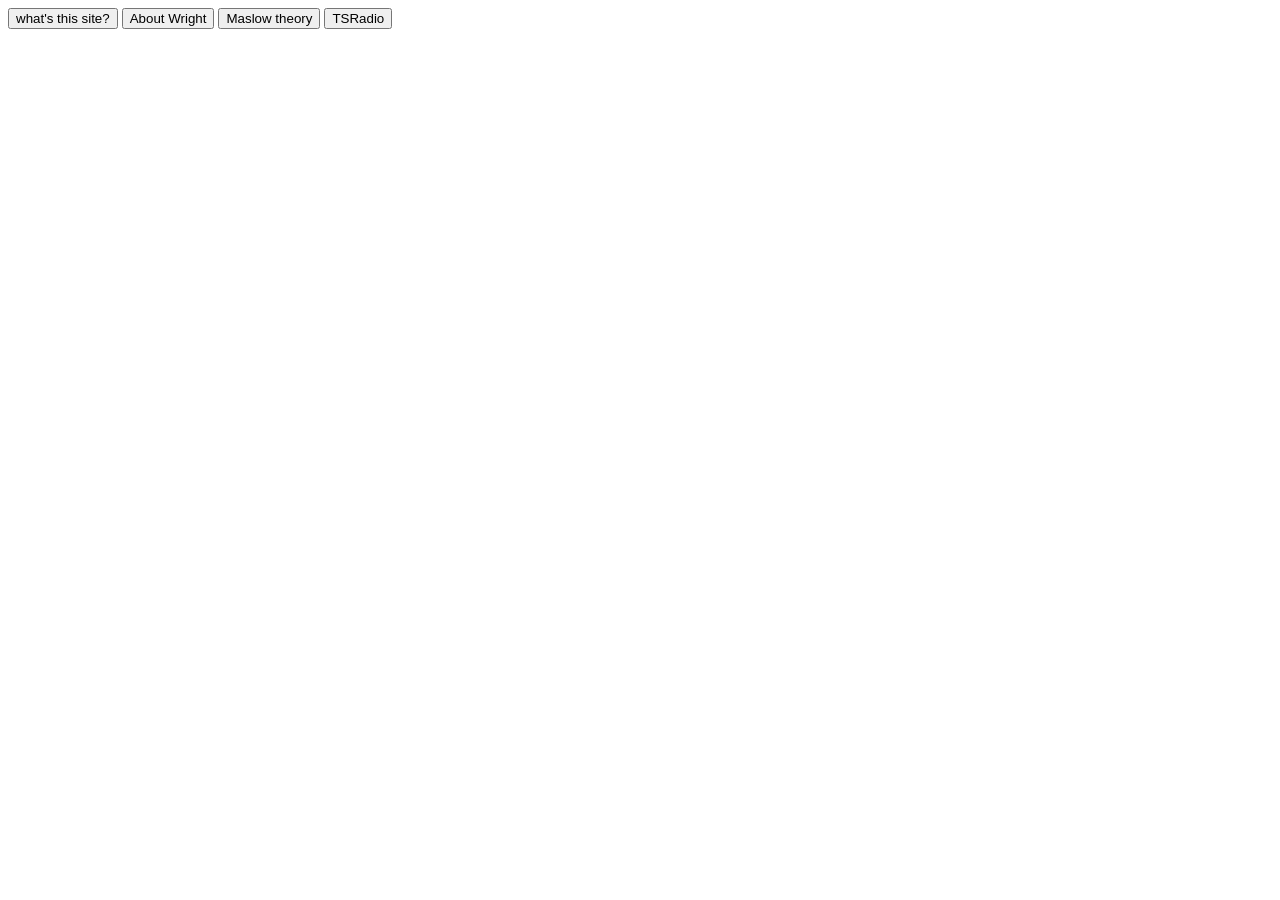
==== header-footer.html @ 9fef825e "up" ====
<!DOCTYPE html>
<html lang="en">
<head>
    <meta charset="UTF-8">
    <meta name="viewport" content="width=device-width, initial-scale=1.0">
    <title>Document</title>
</head>
<body>
    <header>
        <nav id="head" class="head">
            <button class="btn btn1">what's this site?</button>
            <button class="btn btn2">About Wright</button>
            <button class="btn btn3">Maslow theory</button>
            <button class="btn btn4">TSRadio</button>
        </nav>
    </header>
    
    <script src="script.js"></script>
    <script src="alertScript.js"></script>
</body>
</html>
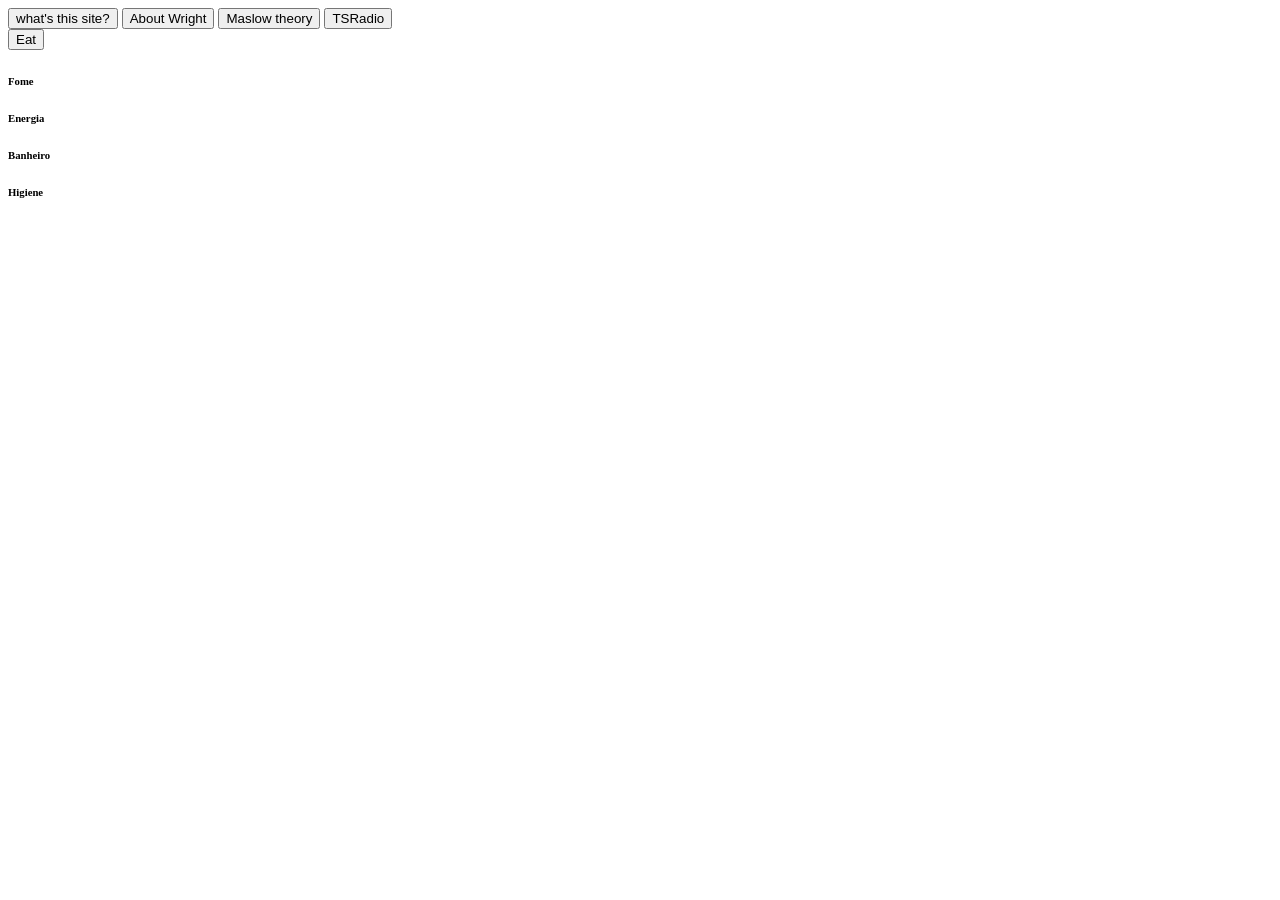
==== commit 63c03bd0: "Up" ====
--- a/header-footer.html
+++ b/header-footer.html
@@ -3,6 +3,7 @@
 <head>
     <meta charset="UTF-8">
     <meta name="viewport" content="width=device-width, initial-scale=1.0">
+    <link rel="stylesheet" href="moodStyle.css">
     <title>Document</title>
 </head>
 <body>
@@ -14,8 +15,42 @@
             <button class="btn btn4">TSRadio</button>
         </nav>
     </header>
+
+    <footer>
+        
+        <div id="moodBtn" class="moodBtn">
+            <button class="btn btnHunger">Eat</button>
+        </div>
+        <div id="moodContainer" class="moodContainer">
+            <div id="moodHunger" class="mood moodHunger">
+                <h6>Fome</h6>
+                <div class="progress-bar">
+                    <div class="progress" id="progress"></div>
+                </div>
+            </div>
+            <div id="moodEnergy" class="mood moodEnergy">
+                <h6>Energia</h6>
+                <div class="progress-bar">
+                    <div class="progress" id="progress"></div>
+                </div>
+            </div>
+            <div id="moodBladder" class="mood moodBladder">
+                <h6>Banheiro</h6>
+                <div class="progress-bar">
+                    <div class="progress" id="progress"></div>
+                </div>
+            </div>
+            <div id="moodHygiene" class="mood moodHygiene">
+                <h6>Higiene</h6>
+                <div class="progress-bar">
+                    <div class="progress" id="progress"></div>
+                </div>
+            </div>
+        </div>
+    </footer>
     
     <script src="script.js"></script>
     <script src="alertScript.js"></script>
+    <script src="moodScript.js"></script>
 </body>
 </html>
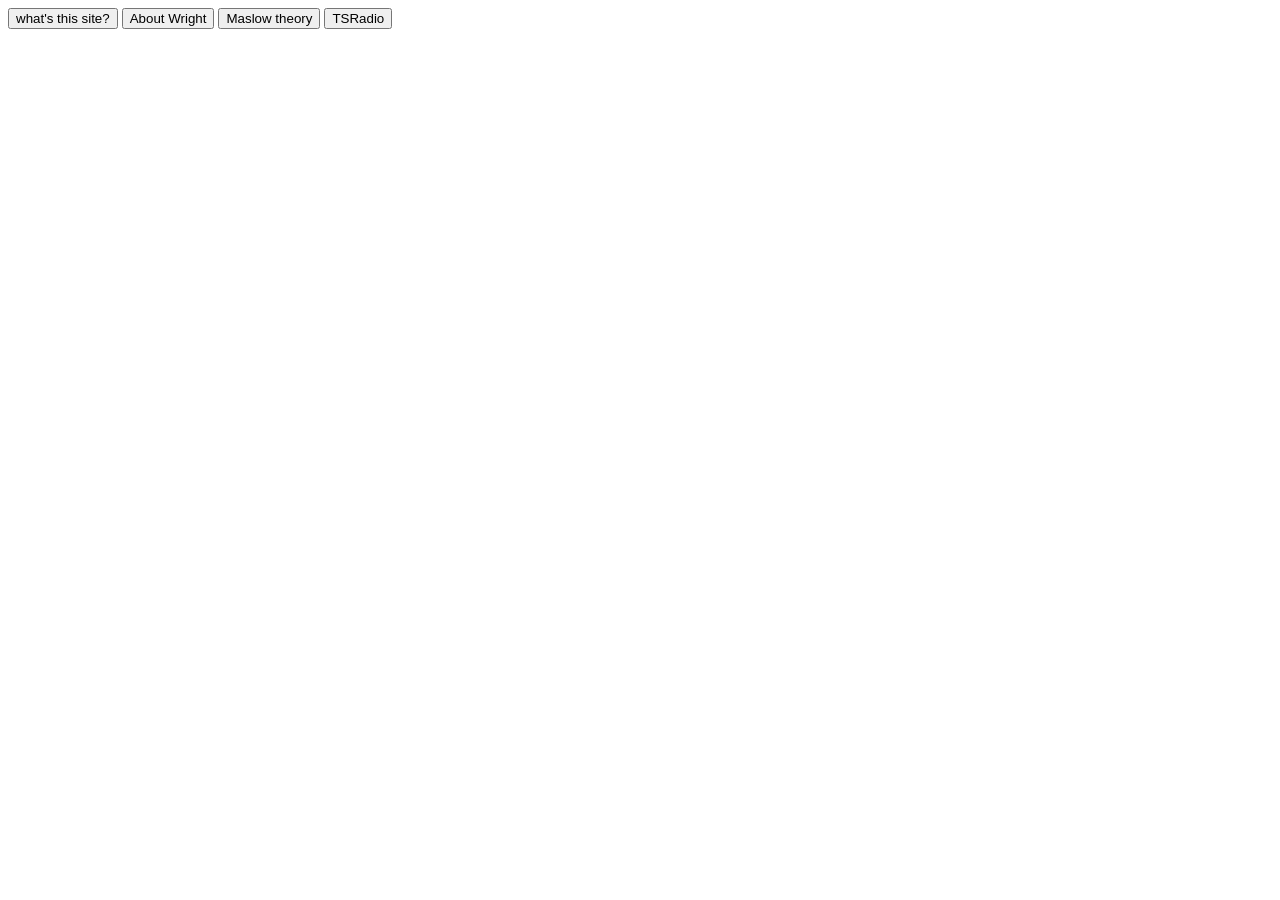
==== commit 46805c99: "update" ====
--- a/header-footer.html
+++ b/header-footer.html
@@ -17,40 +17,11 @@
     </header>
 
     <footer>
-        
-        <div id="moodBtn" class="moodBtn">
-            <button class="btn btnHunger">Eat</button>
-        </div>
-        <div id="moodContainer" class="moodContainer">
-            <div id="moodHunger" class="mood moodHunger">
-                <h6>Fome</h6>
-                <div class="progress-bar">
-                    <div class="progress" id="progress"></div>
-                </div>
-            </div>
-            <div id="moodEnergy" class="mood moodEnergy">
-                <h6>Energia</h6>
-                <div class="progress-bar">
-                    <div class="progress" id="progress"></div>
-                </div>
-            </div>
-            <div id="moodBladder" class="mood moodBladder">
-                <h6>Banheiro</h6>
-                <div class="progress-bar">
-                    <div class="progress" id="progress"></div>
-                </div>
-            </div>
-            <div id="moodHygiene" class="mood moodHygiene">
-                <h6>Higiene</h6>
-                <div class="progress-bar">
-                    <div class="progress" id="progress"></div>
-                </div>
-            </div>
-        </div>
+    
+        <div id="moodContainer" class="moodContainer"></div>
+    
     </footer>
     
-    <script src="script.js"></script>
-    <script src="alertScript.js"></script>
-    <script src="moodScript.js"></script>
+
 </body>
 </html>
--- a/moodStyle.css
+++ b/moodStyle.css
@@ -0,0 +1,53 @@
+.moodContainer {
+    display: flex;
+    justify-content: center;
+    padding: 1px 0;
+}
+
+.mood-grid {
+    display: grid;
+    grid-template-columns: repeat(3, auto);
+    grid-template-rows: repeat(2, auto);
+    gap: 1px 2px; /* 10px vertical entre linhas, 60px horizontal entre colunas */
+}
+
+.mood-row {
+    display: flex;
+    align-items: center;
+    gap: 10px;
+    background: rgba(255, 255, 255, 0.1);
+
+}
+
+.mood-icon {
+    width: 30px;    
+    height: auto;
+    cursor: pointer;
+}
+
+.bar-container {
+    width: 150px;
+    height: 15px;
+    border-radius: 1px;
+    overflow: hidden;
+    position: relative;
+}
+
+/* Cores de fundo conforme o nível de necessidade */
+.bar-container.high {
+    background-color: #51615F;
+}
+
+.bar-container.medium {
+    background-color: #703536;
+}
+
+.bar-container.low {
+    background-color: #D30206;
+}
+
+.progress-bar {
+    height: 100%;
+    background-color: #07FF0D;
+    transition: width 0.2s ease;
+}
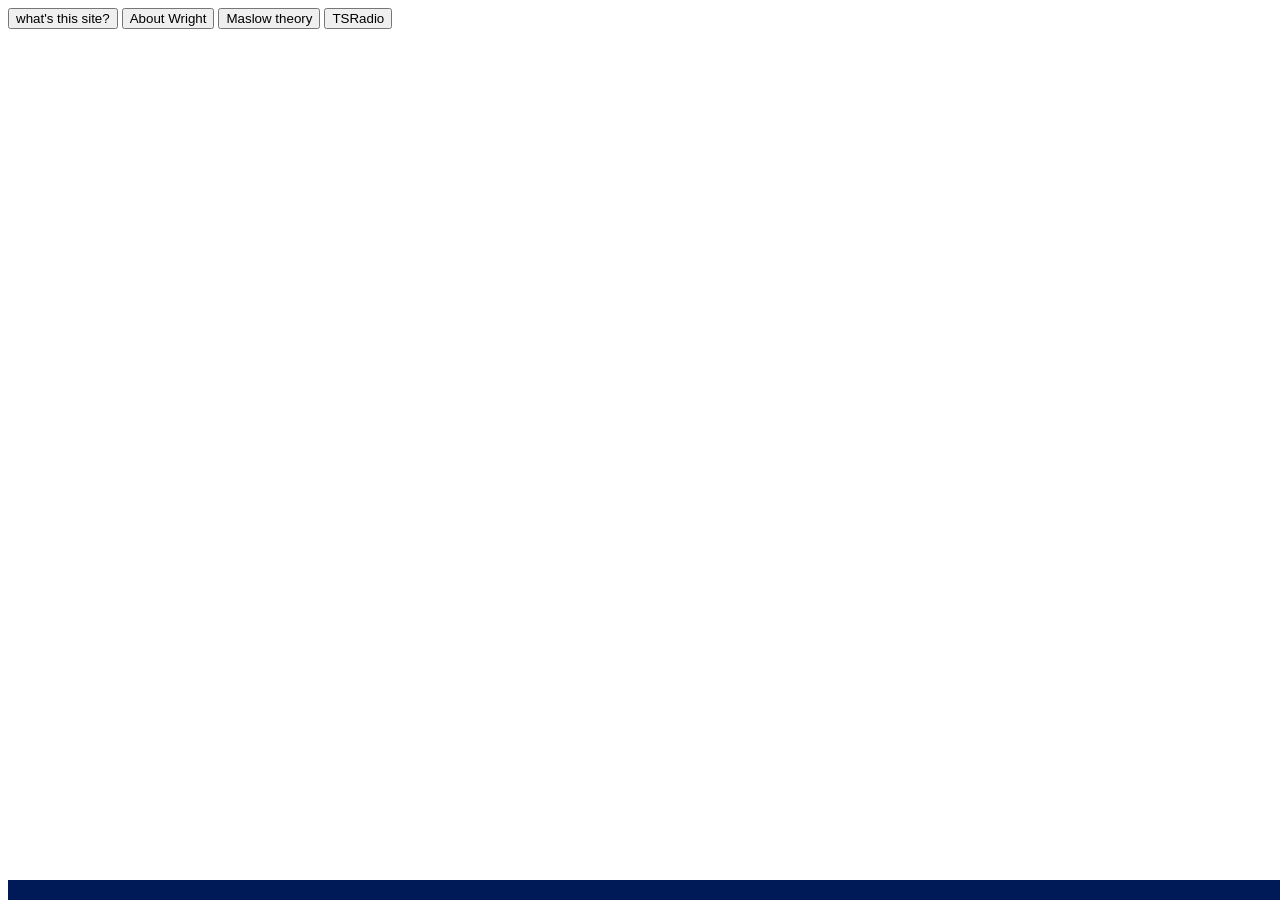
==== commit 12fcbb25: "Mood bar update" ====
--- a/header-footer.html
+++ b/header-footer.html
@@ -16,11 +16,10 @@
         </nav>
     </header>
 
-    <footer>
-    
+
+    <div id="footerZone">
         <div id="moodContainer" class="moodContainer"></div>
-    
-    </footer>
+    </div>
     
 
 </body>
--- a/moodStyle.css
+++ b/moodStyle.css
@@ -1,22 +1,26 @@
 .moodContainer {
     display: flex;
-    justify-content: center;
-    padding: 1px 0;
 }
 
 .mood-grid {
     display: grid;
-    grid-template-columns: repeat(3, auto);
-    grid-template-rows: repeat(2, auto);
-    gap: 1px 2px; /* 10px vertical entre linhas, 60px horizontal entre colunas */
+    grid-template-columns: repeat(3, 1fr);
+    grid-auto-rows: auto;
+    gap: 10px 50px;
+    padding: 10px;
+
+    width: fit-content;         /* <- Isso permite que o grid se encolha até o conteúdo */
+    margin: 10px auto;             /* <- Isso centraliza horizontalmente */
 }
 
 .mood-row {
     display: flex;
     align-items: center;
     gap: 10px;
-    background: rgba(255, 255, 255, 0.1);
-
+    /* background: rgba(255, 255, 255, 0.1); */
+    position: relative; /* <- adicione isso */
+    height: auto;
+    width: auto;
 }
 
 .mood-icon {
@@ -25,29 +29,53 @@
     cursor: pointer;
 }
 
+.mood-icon:hover {
+    transform: scale(1.2);
+    transition: transform 0.2s ease;
+}
+
 .bar-container {
     width: 150px;
     height: 15px;
     border-radius: 1px;
     overflow: hidden;
     position: relative;
+    top: 0%;
+    left: 0%;
+    background-color: #51615F;
+    z-index: 1;
 }
 
 /* Cores de fundo conforme o nível de necessidade */
-.bar-container.high {
-    background-color: #51615F;
+.progress-bar.full {
+    background-color: #07FF0D;
 }
 
-.bar-container.medium {
+.progress-bar.high {
+    background-color: #10bd13;
+}
+
+.progress-bar.medium {
     background-color: #703536;
 }
 
-.bar-container.low {
+.progress-bar.low {
     background-color: #D30206;
 }
 
 .progress-bar {
     height: 100%;
-    background-color: #07FF0D;
     transition: width 0.2s ease;
+}
+
+#footerZone {
+    position: fixed;
+    bottom: 0;
+    width: 100%;
+    background-color: #001A57;
+    padding: 10px;
+    display: flex;
+    align-items: center;
+    justify-content: center;
+    z-index: 1;
 }
